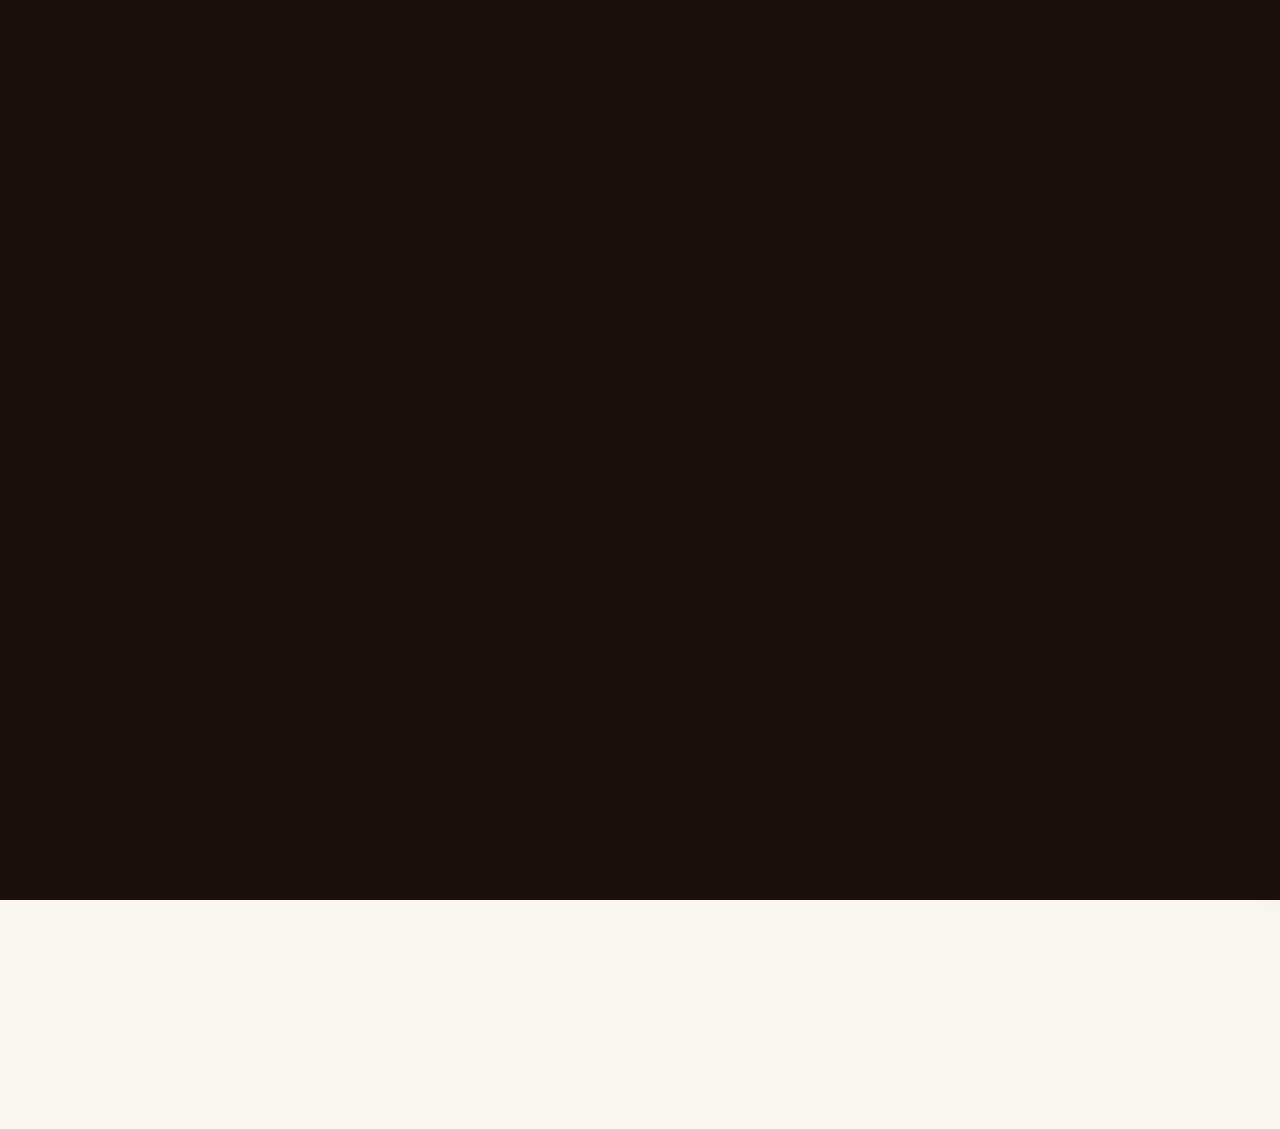
==== index.html @ 1c4b33fb "Launch Ace Cafe Delivery App - v1.0" ====
<!DOCTYPE html>
<html lang="en">
<head>
    <meta charset="UTF-8">
    <meta name="viewport" content="width=device-width, initial-scale=1.0">
    <title>ACE CAFE | Authentic Spiced Coffee & Tea</title>
    <meta name="description" content="Savor the best of our brews. Order authentic Yemeni spiced coffee, slow-brewed tea, and fresh artisan pastries.">
    
    <!-- Google Fonts -->
    <link rel="preconnect" href="https://fonts.googleapis.com">
    <link rel="preconnect" href="https://fonts.gstatic.com" crossorigin>
    <link href="https://fonts.googleapis.com/css2?family=Magra:wght@400;700&amp;display=swap" rel="stylesheet">
    
    <!-- Phosphor Icons -->
    <link rel="stylesheet" type="text/css" href="https://unpkg.com/@phosphor-icons/web@2.1.1/src/regular/style.css">
    <link rel="stylesheet" type="text/css" href="https://unpkg.com/@phosphor-icons/web@2.1.1/src/fill/style.css">
    
    <!-- Custom Stylesheet -->
    <link rel="stylesheet" href="styles.css?v=19">
    
    <!-- PWA Manifest -->
    <link rel="manifest" href="manifest.json">
</head>
<body>
    <!-- Premium Spelled-out Loader -->
    <div id="loader" class="loader-overlay">
        <svg viewBox="0 0 290 60" class="loader-svg">
            <g style="font-family: "Magra", sans-serif;" font-weight="700" font-size="52" fill="none" stroke="currentColor" stroke-width="2" stroke-linecap="round" stroke-linejoin="round" stroke-dasharray="250">
                <text class="line" x="10" y="50" style="stroke-dashoffset: 250px;">A</text>
                <text class="line" x="48" y="50" style="stroke-dashoffset: 250px;">C</text>
                <text class="line" x="85" y="50" style="stroke-dashoffset: 250px;">E</text>
                
                <text class="line" x="145" y="50" style="stroke-dashoffset: 250px;">C</text>
                <text class="line" x="183" y="50" style="stroke-dashoffset: 250px;">A</text>
                <text class="line" x="221" y="50" style="stroke-dashoffset: 250px;">F</text>
                <text class="line" x="252" y="50" style="stroke-dashoffset: 250px;">E</text>
            </g>
        </svg>
    </div>

    <!-- Main App Container -->
    <div id="app">
        <!-- Top Navigation Bar -->
        <header class="navbar">
            <div class="nav-container">
                <!-- Brand Logo & Name -->
                <a href="#" class="brand-link">
                    <img src="images/ace_cafe_logo_circle.png" alt="Ace Cafe Logo" class="brand-logo">
                    <span class="brand-name">Ace Cafe</span>
                </a>
                
                <!-- Central Nav Links -->
                <nav class="nav-menu">
                    <ul>
                        <!-- <li><a href="#shop">Shop</a></li> -->
                        <li><a href="#menu" class="nav-link active">Menu</a></li>
                        <li><a href="#" id="nav-my-orders-link">My Orders</a></li>
                    </ul>
                </nav>
                
                <!-- Right Action Items -->
                <div class="nav-actions">
                    <!-- <a href="#order" class="btn btn-primary order-btn">Order Online</a> -->
                    <button id="cart-trigger" class="action-link cart-btn">
                        <i class="ph ph-shopping-cart"></i>
                        <span>My Cart</span>
                        <span id="cart-count" class="cart-badge">0</span>
                    </button>
                    <div id="auth-nav-area">
                        <button id="open-auth-btn" class="action-link" style="background: none; border: none; font-family: inherit; font-size: inherit; color: inherit; cursor: pointer; display: flex; align-items: center; gap: 5px;">
                            <i class="ph ph-user"></i>
                            <span>Sign In</span>
                        </button>
                    </div>
                    <button id="theme-toggle-btn" class="action-link" style="background: none; border: none; font-family: inherit; font-size: inherit; color: inherit; cursor: pointer; display: flex; align-items: center; padding-left: 10px; border-left: 1px solid var(--border-color);">
                        <i class="ph ph-moon" id="theme-icon" style="font-size: 20px;"></i>
                    </button>
                </div>
            </div>
        </header>

        <!-- Hero Section -->
        <section id="hero" class="hero-section">
            <div class="hero-carousel" id="hero-carousel">
                <div class="carousel-slide active" style="background-image: url('images/slide1.png')"></div>
                <div class="carousel-slide" style="background-image: url('images/slide2.png')"></div>
                <div class="carousel-slide" style="background-image: url('images/slide3.png')"></div>
                <div class="carousel-overlay"></div>
            </div>

            <div class="hero-content">
                <span class="hero-subtitle">OUR MENU</span>
                <h1 class="hero-title">Savor the Best of<br><span class="highlight">Our Brews</span></h1>
               
            </div>

            <!-- Scrollable Categories Bar ( Burgundry capsule tabs overlapping hero ) -->
            <div class="category-tabs-container">
                <div class="category-tabs">
                    <button class="category-btn active" data-category="all">All</button>
                    <button class="category-btn" data-category="favorites"><i class="ph-fill ph-heart" style="color: #fff; vertical-align: middle;"></i> Favorites</button>
                    <button class="category-btn" data-category="coffee">Coffee & Drip</button>
                    <button class="category-btn" data-category="tea">Tea</button>
                    <button class="category-btn" data-category="burgers">Burgers</button>
                    <button class="category-btn" data-category="sandwiches">Sandwiches & Wraps</button>
                    <button class="category-btn" data-category="pizza">Pizza</button>
                    <button class="category-btn" data-category="omelettes">Omelettes</button>
                    <button class="category-btn" data-category="sides">Sides & Display</button>
                    <button class="category-btn" data-category="smoothies">Smoothies & Juice</button>
                    <button class="category-btn" data-category="shots">Special Shots</button>
                    <button class="category-btn" data-category="shakes">Shakes & Ice Cream</button>
                    <button class="category-btn" data-category="iced">Iced Drinks</button>
                </div>
            </div>
        </section>

        <!-- Main Product Section -->
        <main class="menu-main">
            <div class="menu-container">
                <div class="menu-header">
                    <h2>Featured Menu</h2>
                    <!-- Integrated search bar -->
                    <div class="search-bar">
                        <i class="ph ph-magnifying-glass"></i>
                        <input type="text" placeholder="Search for your favorite brew...">
                    </div>
                </div>
                
                <!-- Dynamic Menu Cards Grid -->
                <div class="menu-grid" id="menu-grid">
                    <!-- Populated by app.js -->
                </div>
                
                <!-- Pagination Dots Container -->
                <div class="pagination-container" id="pagination-container">
                    <!-- Populated by app.js -->
                </div>
            </div>
        </main>

        <!-- Right Side Cart slide-out -->
        <aside class="cart-sidebar" id="cart-sidebar">
            <div class="cart-header">
                <h2>Current Order</h2>
                <button class="close-cart" id="close-cart">&times;</button>
            </div>
            <div class="cart-items" id="cart-items">
                <!-- Populated by app.js -->
                <div class="empty-cart-msg">Your cart is empty.</div>
            </div>
            <div class="cart-summary">
                <div class="total-row">
                    <span>Total</span>
                    <span id="cart-total">RWF 0</span>
                </div>
                <button class="btn btn-primary checkout-btn w-100">Checkout</button>
            </div>
        </aside>

        <!-- Item Detail Modal -->
        <div id="item-modal" class="modal-overlay hidden">
            <div class="modal-content glass">
                <button class="close-modal" id="close-modal">&times;</button>
                <div class="modal-body">
                    <img id="modal-img" src="" alt="Item Image">
                    <div class="modal-info">
                        <h2 id="modal-title">Title</h2>
                        <p id="modal-desc">Description</p>
                        
                        <!-- Reviews Section -->
                        <div class="reviews-section" style="margin: 15px 0;">
                            <div class="reviews-header" style="display: flex; justify-content: space-between; align-items: center; border-bottom: 1px solid rgba(255,255,255,0.1); padding-bottom: 5px; margin-bottom: 10px;">
                                <h3 style="font-size: 16px;">Reviews (<span id="modal-rating-avg">0.0</span> <i class="ph-fill ph-star" style="color: gold;"></i>)</h3>
                                <button id="leave-review-btn" class="btn btn-small" style="padding: 5px 10px; font-size: 12px; background: var(--brand-red); color: white; border: none; border-radius: 4px; cursor: pointer;">Leave Review</button>
                            </div>
                            <div id="modal-reviews-list" style="max-height: 150px; overflow-y: auto; font-size: 14px; color: var(--text-muted, #888);">
                                <!-- Reviews injected here -->
                            </div>
                            
                            <!-- Leave Review Form (Hidden by default) -->
                            <form id="review-form" style="display: none; margin-top: 10px; background: rgba(0,0,0,0.2); padding: 10px; border-radius: 8px;">
                                <div style="display: flex; gap: 5px; margin-bottom: 10px;" id="star-rating-input">
                                    <i class="ph-fill ph-star star-btn" data-val="1" style="cursor:pointer; color: #555; font-size: 20px;"></i>
                                    <i class="ph-fill ph-star star-btn" data-val="2" style="cursor:pointer; color: #555; font-size: 20px;"></i>
                                    <i class="ph-fill ph-star star-btn" data-val="3" style="cursor:pointer; color: #555; font-size: 20px;"></i>
                                    <i class="ph-fill ph-star star-btn" data-val="4" style="cursor:pointer; color: #555; font-size: 20px;"></i>
                                    <i class="ph-fill ph-star star-btn" data-val="5" style="cursor:pointer; color: #555; font-size: 20px;"></i>
                                </div>
                                <input type="hidden" id="review-rating-val" value="0">
                                <textarea id="review-text-input" rows="2" placeholder="Tell us what you think..." style="width: 100%; padding: 8px; border-radius: 5px; border: 1px solid var(--border-color); background: var(--bg-card); color: var(--text-color); margin-bottom: 10px; font-family: inherit;"></textarea>
                                <button type="submit" class="btn btn-primary w-100" style="padding: 8px;">Submit Review</button>
                            </form>
                        </div>
                        <div class="modal-footer-row">
                            <p class="modal-price" id="modal-price">$0.00</p>
                            <button class="btn btn-primary" id="modal-add-btn">Add to Order</button>
                        </div>
                    </div>
                </div>
            </div>
        </div>

        <!-- Auth Modal -->
        <div id="auth-modal" class="modal-overlay hidden">
            <div class="modal-content glass" style="max-width: 400px; padding: 30px;">
                <button class="close-modal" id="close-auth-modal">&times;</button>
                <div class="auth-tabs" style="display: flex; gap: 20px; margin-bottom: 20px; border-bottom: 1px solid rgba(255,255,255,0.2);">
                    <button id="tab-login" class="active" style="background: none; border: none; font-size: 16px; font-weight: 600; padding: 10px 0; color: var(--text-color); border-bottom: 2px solid var(--brand-red); cursor: pointer;">Login</button>
                    <button id="tab-register" style="background: none; border: none; font-size: 16px; font-weight: 600; padding: 10px 0; color: var(--text-color); border-bottom: 2px solid transparent; cursor: pointer; opacity: 0.6;">Register</button>
                </div>
                
                <!-- Login Form -->
                <form id="login-form">
                    <div class="form-group" style="margin-bottom: 15px;">
                        <label style="display: block; margin-bottom: 5px; color: var(--text-color);">Email Address</label>
                        <input type="email" id="login-email" required style="width: 100%; padding: 10px; border-radius: 8px; border: 1px solid rgba(255,255,255,0.2); background: rgba(0,0,0,0.2); color: var(--text-color);">
                    </div>
                    <div class="form-group" style="margin-bottom: 20px;">
                        <label style="display: block; margin-bottom: 5px; color: var(--text-color);">Password</label>
                        <input type="password" id="login-password" required style="width: 100%; padding: 10px; border-radius: 8px; border: 1px solid rgba(255,255,255,0.2); background: rgba(0,0,0,0.2); color: var(--text-color);">
                    </div>
                    <button type="submit" class="btn btn-primary w-100" style="width: 100%;">Sign In</button>
                </form>

                <!-- Register Form -->
                <form id="register-form" style="display: none;">
                    <div class="form-group" style="margin-bottom: 15px;">
                        <label style="display: block; margin-bottom: 5px; color: var(--text-color);">Full Name</label>
                        <input type="text" id="reg-name" required style="width: 100%; padding: 10px; border-radius: 8px; border: 1px solid rgba(255,255,255,0.2); background: rgba(0,0,0,0.2); color: var(--text-color);">
                    </div>
                    <div class="form-group" style="margin-bottom: 15px;">
                        <label style="display: block; margin-bottom: 5px; color: var(--text-color);">Email Address</label>
                        <input type="email" id="reg-email" required style="width: 100%; padding: 10px; border-radius: 8px; border: 1px solid rgba(255,255,255,0.2); background: rgba(0,0,0,0.2); color: var(--text-color);">
                    </div>
                    <div class="form-group" style="margin-bottom: 15px;">
                        <label style="display: block; margin-bottom: 5px; color: var(--text-color);">Phone Number</label>
                        <input type="tel" id="reg-phone" required style="width: 100%; padding: 10px; border-radius: 8px; border: 1px solid rgba(255,255,255,0.2); background: rgba(0,0,0,0.2); color: var(--text-color);">
                    </div>
                    <div class="form-group" style="margin-bottom: 15px;">
                        <label style="display: block; margin-bottom: 5px; color: var(--text-color);">Default Address</label>
                        <textarea id="reg-address" required rows="2" style="width: 100%; padding: 10px; border-radius: 8px; border: 1px solid rgba(255,255,255,0.2); background: rgba(0,0,0,0.2); color: var(--text-color);"></textarea>
                    </div>
                    <div class="form-group" style="margin-bottom: 20px;">
                        <label style="display: block; margin-bottom: 5px; color: var(--text-color);">Password</label>
                        <input type="password" id="reg-password" required minlength="6" style="width: 100%; padding: 10px; border-radius: 8px; border: 1px solid rgba(255,255,255,0.2); background: rgba(0,0,0,0.2); color: var(--text-color);">
                    </div>
                    <button type="submit" class="btn btn-primary w-100" style="width: 100%;">Create Account</button>
                </form>
            </div>
        </div>

        <!-- Role Choice Modal for Admin/Staff -->
        <div id="role-choice-modal" class="modal-overlay hidden">
            <div class="modal-content glass" style="max-width: 400px; padding: 30px; text-align: center;">
                <h2 style="font-family: 'Magra', sans-serif; color: var(--text-dark); margin-bottom: 10px;">Select Dashboard</h2>
                <p style="color: #666; margin-bottom: 30px;">Which orders would you like to view?</p>
                
                <div style="display: flex; flex-direction: column; gap: 15px;">
                    <button id="choice-dashboard-btn" class="btn btn-primary" style="padding: 15px; font-size: 16px; display: flex; align-items: center; justify-content: center; gap: 10px;">
                        <i class="ph ph-briefcase" style="font-size: 20px;"></i> Manage Customer Orders
                    </button>
                    <button id="choice-personal-btn" class="btn btn-outline" style="padding: 15px; font-size: 16px; display: flex; align-items: center; justify-content: center; gap: 10px;">
                        <i class="ph ph-user" style="font-size: 20px;"></i> View Personal Orders
                    </button>
                </div>
                
                <button id="close-choice-modal" style="margin-top: 25px; background: none; border: none; color: #888; cursor: pointer; text-decoration: underline;">Cancel</button>
            </div>
        </div>

        <!-- My Orders Modal -->
        <div id="my-orders-modal" class="modal-overlay hidden">
            <div class="modal-content glass" style="max-width: 600px; padding: 30px; max-height: 80vh; overflow-y: auto;">
                <button class="close-modal" id="close-my-orders-modal">&times;</button>
                <h2 style="margin-bottom: 20px; color: var(--text-color);">My Orders</h2>
                <div id="my-orders-list">
                    <!-- Populated by JS -->
                </div>
            </div>
        </div>

        <!-- Checkout Modal -->
        <div id="checkout-modal" class="modal-overlay hidden">
            <div class="modal-content glass checkout-modal-content" style="max-width: 500px; padding: 30px;">
                <button class="close-modal" id="close-checkout-modal">&times;</button>
                <h2 style="margin-bottom: 20px; color: var(--text-color);">Checkout</h2>
                
                <form id="checkout-form">
                    <!-- Delivery Details -->
                    <div class="checkout-section">
                        <h3 style="font-size: 16px; margin-bottom: 10px; border-bottom: 1px solid rgba(255,255,255,0.1); padding-bottom: 5px;">1. Delivery Details</h3>
                        <div class="form-group" style="margin-bottom: 15px;">
                            <input type="text" id="checkout-name" placeholder="Full Name" required style="width: 100%; padding: 10px; border-radius: 8px; border: 1px solid rgba(255,255,255,0.2); background: rgba(0,0,0,0.2); color: var(--text-color);">
                        </div>
                        <div class="form-group" style="margin-bottom: 15px;">
                            <input type="tel" id="checkout-phone" placeholder="Phone Number" required style="width: 100%; padding: 10px; border-radius: 8px; border: 1px solid rgba(255,255,255,0.2); background: rgba(0,0,0,0.2); color: var(--text-color);">
                        </div>
                        <div class="form-group" style="margin-bottom: 20px;">
                            <textarea id="checkout-address" placeholder="Delivery Address" required rows="2" style="width: 100%; padding: 10px; border-radius: 8px; border: 1px solid rgba(255,255,255,0.2); background: rgba(0,0,0,0.2); color: var(--text-color);"></textarea>
                        </div>
                    </div>

                    <!-- Payment Method -->
                    <div class="checkout-section" style="margin-bottom: 20px;">
                        <h3 style="font-size: 16px; margin-bottom: 10px; border-bottom: 1px solid rgba(255,255,255,0.1); padding-bottom: 5px;">2. Payment Method</h3>
                        
                        <div class="payment-tabs" style="display: flex; gap: 5px; margin-bottom: 15px;">
                            <button type="button" class="payment-tab" data-method="momo" style="display: flex; flex: 1; padding: 10px 5px; border-radius: 8px; border: 1px solid rgba(255,255,255,0.2); background: rgba(0,0,0,0.2); color: white; cursor: pointer; flex-direction: column; align-items: center; gap: 5px;">
                                <img src="images/mtn_logo.png" alt="MTN" style="height: 24px; object-fit: contain; border-radius: 4px;">
                                <span style="font-size: 10px;">MTN MoMo</span>
                            </button>
                            <button type="button" class="payment-tab" data-method="airtel" style="display: flex; flex: 1; padding: 10px 5px; border-radius: 8px; border: 1px solid rgba(255,255,255,0.2); background: rgba(0,0,0,0.2); color: white; cursor: pointer; flex-direction: column; align-items: center; gap: 5px;">
                                <img src="images/airtel_logo.png" alt="Airtel" style="height: 24px; object-fit: contain; border-radius: 4px;">
                                <span style="font-size: 10px;">Airtel Money</span>
                            </button>
                            <button type="button" class="payment-tab" data-method="card" style="display: flex; flex: 1; padding: 10px 5px; border-radius: 8px; border: 1px solid rgba(255,255,255,0.2); background: rgba(0,0,0,0.2); color: white; cursor: pointer; flex-direction: column; align-items: center; gap: 5px;">
                                <img src="images/card_logo.png" alt="Card" style="height: 24px; object-fit: contain; border-radius: 4px;">
                                <span style="font-size: 10px;">Bank Card</span>
                            </button>
                            <button type="button" class="payment-tab active" data-method="cod" style="flex: 1; padding: 10px 5px; border-radius: 8px; border: 1px solid rgba(255,255,255,0.2); background: rgba(0,0,0,0.2); color: white; cursor: pointer; display: flex; flex-direction: column; align-items: center; gap: 5px;">
                                <i class="ph ph-money" style="font-size: 20px;"></i>
                                <span style="font-size: 10px;">Cash on Del.</span>
                            </button>
                        </div>

                        <!-- Mobile Money / Airtel Input -->
                        <div id="payment-momo-container" class="payment-details-container" style="display: none; background: rgba(0,0,0,0.2); padding: 15px; border-radius: 8px; border: 1px solid rgba(255,255,255,0.1);">
                            <input type="tel" id="momo-phone" placeholder="MoMo Number (e.g., 078... / 073...)" style="width: 100%; padding: 12px; border-radius: 8px; border: 1px solid rgba(255,255,255,0.3); background: rgba(255,255,255,0.05); color: white; font-size: 16px;">
                            <p style="font-size: 12px; color: #aaa; margin-top: 5px; text-align: center;">You will receive a prompt on your phone to enter your PIN.</p>
                        </div>

                        <!-- Bank Card Input -->
                        <div id="payment-card-container" class="payment-details-container" style="display: none; background: rgba(0,0,0,0.2); padding: 15px; border-radius: 8px; border: 1px solid rgba(255,255,255,0.1);">
                            <div style="position: relative; margin-bottom: 15px; height: 160px; background: linear-gradient(135deg, #2b2b2b, #1a1a1a); border-radius: 12px; padding: 20px; box-shadow: 0 4px 15px rgba(0,0,0,0.5); overflow: hidden; border: 1px solid rgba(255,255,255,0.1);">
                                <!-- Card Chip Mock -->
                                <div style="width: 40px; height: 30px; background: linear-gradient(135deg, #e8d07a, #b39b4f); border-radius: 4px; margin-bottom: 20px;"></div>
                                <div style="font-family: monospace; font-size: 18px; letter-spacing: 2px; color: #fff; margin-bottom: 15px;" id="card-number-display">•••• •••• •••• ••••</div>
                                <div style="display: flex; justify-content: space-between; font-size: 12px; color: #aaa; text-transform: uppercase;">
                                    <span id="card-name-display">Card Holder</span>
                                    <span id="card-expiry-display">MM/YY</span>
                                </div>
                            </div>
                            <input type="text" id="card-number" placeholder="Card Number" maxlength="19" style="width: 100%; padding: 10px; border-radius: 8px; border: 1px solid rgba(255,255,255,0.2); background: rgba(0,0,0,0.2); color: var(--text-color); margin-bottom: 10px; font-family: monospace;">
                            <div style="display: flex; gap: 10px;">
                                <input type="text" id="card-expiry" placeholder="MM/YY" maxlength="5" style="width: 50%; padding: 10px; border-radius: 8px; border: 1px solid rgba(255,255,255,0.2); background: rgba(0,0,0,0.2); color: var(--text-color); font-family: monospace;">
                                <input type="text" id="card-cvv" placeholder="CVV" maxlength="3" style="width: 50%; padding: 10px; border-radius: 8px; border: 1px solid rgba(255,255,255,0.2); background: rgba(0,0,0,0.2); color: var(--text-color); font-family: monospace;">
                            </div>
                        </div>

                        <!-- COD Info -->
                        <div id="payment-cod-container" class="payment-details-container" style="display: block; background: rgba(0,0,0,0.2); padding: 15px; border-radius: 8px; border: 1px solid rgba(255,255,255,0.1); text-align: center;">
                            <i class="ph ph-hand-coins" style="font-size: 32px; color: var(--brand-red); margin-bottom: 10px;"></i>
                            <p style="color: #ccc; font-size: 14px;">Pay with cash or card when your order arrives.</p>
                        </div>
                    </div>

                    <input type="hidden" id="checkout-payment-method" value="cod">
                    <button type="submit" class="btn btn-primary w-100" style="width: 100%; font-size: 16px; padding: 12px;">Place Order (<span id="checkout-submit-total"></span>)</button>
                </form>
            </div>
        </div>

        <!-- Profile Modal -->
        <div id="profile-modal" class="modal-overlay hidden" style="position: fixed; top: 0; left: 0; width: 100%; height: 100%; background: rgba(0,0,0,0.5); display: flex; align-items: center; justify-content: center; z-index: 1000; opacity: 0; transition: opacity 0.3s ease;">
            <div class="modal-content glass" style="width: 100%; max-width: 400px; transform: translateY(20px); transition: transform 0.3s ease;">
                <h2 style="margin-bottom: 20px;">My Profile</h2>
                <form id="profile-form" enctype="multipart/form-data">
                    <div style="text-align: center; margin-bottom: 20px;">
                        <img id="profile-preview-img" src="" style="width: 100px; height: 100px; border-radius: 50%; object-fit: cover; border: 2px solid var(--brand-red); display: none; margin: 0 auto 10px;">
                        <div style="width: 100px; height: 100px; border-radius: 50%; background: rgba(255,255,255,0.1); display: flex; align-items: center; justify-content: center; margin: 0 auto 10px; font-size: 40px; border: 2px solid rgba(255,255,255,0.2);" id="profile-placeholder-img">👤</div>
                        <input type="file" id="profile-image-input" accept="image/*" style="font-size: 12px; max-width: 200px;">
                    </div>
                    <div class="form-group">
                        <label>Full Name</label>
                        <input type="text" id="profile-name" class="form-input" required style="width: 100%; padding: 10px; border-radius: 8px; border: 1px solid rgba(255,255,255,0.2); background: rgba(0,0,0,0.2); color: var(--text-color);">
                    </div>
                    <div class="form-group">
                        <label>Phone Number</label>
                        <input type="text" id="profile-phone" class="form-input" required style="width: 100%; padding: 10px; border-radius: 8px; border: 1px solid rgba(255,255,255,0.2); background: rgba(0,0,0,0.2); color: var(--text-color);">
                    </div>
                    <div class="form-group">
                        <label>Default Address</label>
                        <textarea id="profile-address" class="form-input" rows="2" required style="width: 100%; padding: 10px; border-radius: 8px; border: 1px solid rgba(255,255,255,0.2); background: rgba(0,0,0,0.2); color: var(--text-color);"></textarea>
                    </div>
                    <button type="submit" class="btn btn-primary" style="width: 100%; margin-top: 10px;">Save Profile</button>
                    <button type="button" class="btn" id="close-profile-btn" style="width: 100%; margin-top: 10px; background: rgba(255,255,255,0.1);">Cancel</button>
                </form>
            </div>
        </div>

        <!-- Toast Container -->
        <div id="toast-container" style="position: fixed; bottom: 20px; right: 20px; z-index: 9999; display: flex; flex-direction: column; gap: 10px;"></div>
    </div>

    <!-- Floating Theme Toggle Button -->
    <button id="theme-toggle" class="theme-toggle-fab" aria-label="Toggle Theme">
        <i class="ph ph-sun sun-icon" style="display: block;"></i>
        <i class="ph ph-moon moon-icon" style="display: none;"></i>
    </button>

    <!-- Scripts -->
    <script src="https://cdn.jsdelivr.net/npm/animejs@3.2.2/lib/anime.min.js"></script>
    <script src="https://cdnjs.cloudflare.com/ajax/libs/html2pdf.js/0.10.1/html2pdf.bundle.min.js"></script>
    <script src="app.js?v=25"></script>
</body>
</html>
---- styles.css ----
@import url('https://fonts.googleapis.com/css2?family=Magra:wght@400;700&display=swap');

:root {
    --bg-dark: #261611;
    --bg-cream: #faf6f0;
    --bg-card: #ffffff;
    --text-dark: #2e1c16;
    --text-muted: #7a6b66;
    --brand-red: #7a1c24;
    --brand-red-hover: #5e141a;
    --accent-gold: #c0944b;
    --border-color: rgba(122, 107, 102, 0.15);
    
    --shadow-subtle: 0 8px 30px rgba(0, 0, 0, 0.04);
    --shadow-hover: 0 12px 40px rgba(122, 28, 36, 0.1);
}

body.dark-theme {
    /* Premium & Cozy Cafe Dark Mode */
    --bg-cream: #4A3125; /* Darker mocha background */
    --bg-card: #5C3D2E; /* The requested rich milk chocolate color for cards */
    --text-dark: #fcf4e8; /* Warm creamy text */
    --text-muted: #d8c9c4; /* Soft cocoa text */
    --border-color: rgba(255, 255, 255, 0.1); /* Subtle borders */
    
    --shadow-subtle: 0 10px 40px rgba(0, 0, 0, 0.25);
    --shadow-hover: 0 15px 50px rgba(192, 148, 75, 0.15);
    
    background-image: radial-gradient(circle at top right, rgba(255, 255, 255, 0.03), transparent 40%),
                      radial-gradient(circle at bottom left, rgba(192, 148, 75, 0.03), transparent 40%);
}

body.dark-theme .glass {
    background: rgba(92, 61, 46, 0.7); /* Match #5C3D2E with opacity */
    border: 1px solid rgba(255, 255, 255, 0.1);
    box-shadow: 0 8px 32px 0 rgba(0, 0, 0, 0.25);
}

* {
    margin: 0;
    padding: 0;
    box-sizing: border-box;
    font-family: "Magra", sans-serif;
    transition: background-color 0.3s ease, color 0.3s ease, border-color 0.3s ease, box-shadow 0.3s ease;
}

body {
    background-color: var(--bg-cream);
    color: var(--text-dark);
    overflow-x: hidden;
    min-height: 100vh;
    margin: 0;
}

/* Animations */
@keyframes pulse {
    0% { transform: scale(1); }
    50% { transform: scale(1.08); }
    100% { transform: scale(1); }
}

@keyframes modalEnter {
    from { transform: scale(0.9) translateY(20px); opacity: 0; }
    to { transform: scale(1) translateY(0); opacity: 1; }
}

.pulse {
    animation: pulse 0.3s ease-in-out;
}

/* Loader Overlay */
.loader-overlay {
    position: fixed;
    top: 0;
    left: 0;
    width: 100vw;
    height: 100vh;
    background: #1a0f0c;
    z-index: 9999;
    display: flex;
    justify-content: center;
    align-items: center;
    transition: opacity 0.8s ease;
}

.loader-overlay.hidden {
    opacity: 0;
    pointer-events: none;
}

.loader-svg {
    width: 400px;
    height: auto;
    color: var(--accent-gold);
    filter: drop-shadow(0 0 12px rgba(192, 148, 75, 0.4));
}

/* Glassmorphism card helper */
.glass {
    backdrop-filter: blur(10px);
    -webkit-backdrop-filter: blur(10px);
    background: rgba(255, 255, 255, 0.85);
    border: 1px solid rgba(255, 255, 255, 0.5);
}

/* Sticky Navbar */
.navbar {
    position: sticky;
    top: 0;
    z-index: 1000;
    background: var(--bg-card);
    border-bottom: 1px solid var(--border-color);
    box-shadow: 0 2px 15px rgba(0,0,0,0.02);
    height: 85px;
}

.nav-container {
    max-width: 1300px;
    margin: 0 auto;
    padding: 0 24px;
    display: flex;
    justify-content: space-between;
    align-items: center;
    height: 100%;
    flex-wrap: nowrap;
}

.brand-link {
    display: flex;
    align-items: center;
    gap: 8px;
    text-decoration: none;
}

.brand-logo {
    height: 48px;
    width: 48px;
    object-fit: contain;
    filter: drop-shadow(0 2px 5px rgba(0,0,0,0.08));
}

.brand-name {
    font-family: "Magra", sans-serif;
    font-size: 26px;
    font-weight: 800;
    color: var(--brand-red);
    letter-spacing: 0.5px;
}

body.dark-theme .brand-name {
    color: #ffffff !important;
}

/* Central Navigation Menu */
.nav-menu ul {
    display: flex;
    gap: 8px;
    list-style: none;
    align-items: center;
}

.nav-menu a {
    text-decoration: none;
    color: var(--text-dark);
    font-weight: 600;
    font-size: 14px;
    padding: 6px 12px;
    border-radius: 30px;
    transition: all 0.2s ease;
    white-space: nowrap;
}

.nav-menu a:hover {
    color: var(--brand-red);
}

.nav-menu a.active {
    background: var(--brand-red);
    color: #ffffff !important;
    font-weight: 700;
    box-shadow: 0 4px 10px rgba(122, 28, 36, 0.2);
}

/* Actions Right */
.nav-actions {
    display: flex;
    align-items: center;
    gap: 14px;
}

.icon-action-btn {
    background: transparent;
    border: 1px solid var(--border-color);
    color: var(--text-dark);
    font-size: 18px;
    cursor: pointer;
    width: 38px;
    height: 38px;
    display: flex;
    align-items: center;
    justify-content: center;
    border-radius: 50%;
    transition: 0.2s;
}

.icon-action-btn:hover {
    border-color: var(--brand-red);
    color: var(--brand-red);
}

.action-link {
    display: flex;
    align-items: center;
    gap: 8px;
    text-decoration: none;
    color: var(--text-dark);
    font-weight: 600;
    font-size: 14px;
    background: transparent;
    border: none;
    cursor: pointer;
    white-space: nowrap;
}

.order-btn {
    padding: 8px 16px;
    font-size: 13.5px;
}

.action-link:hover {
    color: var(--brand-red);
}

.cart-btn {
    position: relative;
    padding: 0;
    border: none;
    background: transparent;
}

.cart-badge {
    background: var(--brand-red);
    color: #ffffff;
    border-radius: 50px;
    padding: 2px 7px;
    font-size: 11px;
    font-weight: 700;
}

.btn {
    padding: 10px 22px;
    border-radius: 30px;
    font-weight: 700;
    font-size: 14px;
    text-decoration: none;
    cursor: pointer;
    border: none;
    transition: all 0.2s ease;
    display: inline-flex;
    align-items: center;
    justify-content: center;
}

.btn-primary {
    background: var(--brand-red);
    color: #ffffff;
}

.btn-primary:hover {
    background: var(--brand-red-hover);
    transform: translateY(-1px);
}

.btn-lg {
    padding: 14px 32px;
    font-size: 16px;
}

/* Hero Section */
.hero-section {
    background-color: var(--bg-dark);
    padding: 110px 24px 130px 24px;
    text-align: center;
    color: #ffffff;
    position: relative;
    z-index: 20; /* Ensures absolute children overlap the menu section below */
    overflow: visible;
}

.hero-carousel {
    position: absolute;
    top: 0;
    left: 0;
    width: 100%;
    height: 100%;
    z-index: 0;
    overflow: hidden;
}

.carousel-slide {
    position: absolute;
    top: 0;
    left: 0;
    width: 100%;
    height: 100%;
    background-size: cover;
    background-position: center;
    opacity: 0;
    transition: opacity 1.5s ease-in-out, transform 6s linear;
    transform: scale(1.05);
}

.carousel-slide.active {
    opacity: 1;
    transform: scale(1);
}

.carousel-overlay {
    position: absolute;
    top: 0;
    left: 0;
    width: 100%;
    height: 100%;
    background-color: rgba(18, 18, 18, 0.65);
    background-image: radial-gradient(rgba(192, 148, 75, 0.09) 1.5px, transparent 1.5px);
    background-size: 24px 24px;
    z-index: 1;
}

.hero-content {
    max-width: 800px;
    margin: 0 auto;
    display: flex;
    flex-direction: column;
    align-items: center;
    position: relative;
    z-index: 2;
}

.hero-subtitle {
    font-size: 12px;
    font-weight: 700;
    color: var(--accent-gold);
    letter-spacing: 4px;
    margin-bottom: 22px;
}

.hero-title {
    font-family: "Magra", sans-serif;
    font-size: 62px;
    font-weight: 800;
    line-height: 1.15;
    margin-bottom: 24px;
}

.hero-title .highlight {
    color: var(--accent-gold);
}

.hero-desc {
    font-size: 18px;
    color: rgba(255, 255, 255, 0.75);
    max-width: 580px;
    margin-bottom: 35px;
    line-height: 1.6;
}

.hero-cta i {
    font-size: 16px;
    margin-left: 4px;
}

/* App Badges */
.app-badges {
    display: flex;
    gap: 16px;
    margin-top: 45px;
}

.app-badge-btn {
    display: flex;
    align-items: center;
    gap: 12px;
    background: #000000;
    border: 1.5px solid rgba(255, 255, 255, 0.15);
    border-radius: 8px;
    padding: 6px 18px;
    color: #ffffff;
    text-decoration: none;
    text-align: left;
    transition: all 0.2s ease;
}

.app-badge-btn:hover {
    border-color: var(--accent-gold);
    transform: translateY(-2px);
    box-shadow: 0 4px 15px rgba(192, 148, 75, 0.15);
}

.app-badge-btn i {
    font-size: 30px;
}

.app-badge-btn .btn-text {
    display: flex;
    flex-direction: column;
}

.app-badge-btn .small-text {
    font-size: 9px;
    font-weight: 500;
    color: rgba(255, 255, 255, 0.65);
    letter-spacing: 0.5px;
    text-transform: uppercase;
}

.app-badge-btn .big-text {
    font-size: 14.5px;
    font-weight: 700;
    line-height: 1.2;
}

/* Category Tab Bar (Burgundy capsule) */
.category-tabs-container {
    position: absolute;
    bottom: -28px;
    left: 50%;
    transform: translateX(-50%);
    width: 90%;
    max-width: 1000px;
    z-index: 10;
}

.category-tabs {
    background: var(--brand-red);
    border-radius: 50px;
    padding: 8px 12px;
    display: flex;
    gap: 6px;
    overflow-x: auto;
    white-space: nowrap;
    box-shadow: 0 8px 30px rgba(122, 28, 36, 0.35);
    border: 2.5px solid rgba(255, 255, 255, 0.08);
    scrollbar-width: none; /* Hide scrollbar for Firefox */
}

.category-tabs::-webkit-scrollbar {
    display: none; /* Hide scrollbar for Chrome/Safari */
}

.category-btn {
    background: transparent;
    border: none;
    color: rgba(255, 255, 255, 0.85);
    font-weight: 600;
    font-size: 14px;
    padding: 10px 22px;
    border-radius: 30px;
    cursor: pointer;
    transition: all 0.2s ease;
}

.category-btn:hover {
    color: #ffffff;
    background: rgba(255, 255, 255, 0.1);
}

.category-btn.active {
    background: #ffffff;
    color: var(--text-dark) !important;
    font-weight: 700;
    box-shadow: 0 4px 12px rgba(0, 0, 0, 0.15);
}

body.dark-theme .category-btn.active {
    color: #000000 !important;
}

/* Menu Main Section */
.menu-main {
    background-color: var(--bg-cream);
    padding: 90px 24px 80px 24px;
    min-height: 600px;
}

.menu-container {
    max-width: 1200px;
    margin: 0 auto;
}

.menu-header {
    display: flex;
    justify-content: space-between;
    align-items: center;
    margin-bottom: 45px;
    border-bottom: 1px solid var(--border-color);
    padding-bottom: 20px;
}

.menu-header h2 {
    font-family: "Magra", sans-serif;
    font-size: 34px;
    font-weight: 800;
    color: var(--text-dark);
}

.search-bar {
    display: flex;
    align-items: center;
    gap: 12px;
    background: var(--bg-card);
    border: 1px solid var(--border-color);
    border-radius: 30px;
    padding: 10px 20px;
    width: 360px;
    box-shadow: var(--shadow-subtle);
}

.search-bar:focus-within {
    border-color: var(--brand-red);
    box-shadow: 0 0 15px rgba(122, 28, 36, 0.1);
}

.search-bar i {
    color: var(--text-muted);
    font-size: 18px;
}

.search-bar input {
    border: none;
    background: transparent;
    outline: none;
    width: 100%;
    color: var(--text-dark);
    font-size: 14.5px;
    font-weight: 500;
}

.search-bar input::placeholder {
    color: var(--text-muted);
}

/* Menu Cards Grid */
.menu-grid {
    display: grid;
    grid-template-columns: repeat(auto-fill, minmax(280px, 1fr));
    gap: 32px;
}

.no-items {
    grid-column: 1 / -1;
    text-align: center;
    padding: 60px;
    font-size: 18px;
    color: var(--text-muted);
    font-weight: 600;
}

.menu-card {
    background: var(--bg-card);
    border-radius: 20px;
    border: 1px solid var(--border-color);
    padding: 10px;
    display: flex;
    flex-direction: column;
    box-shadow: var(--shadow-subtle);
    position: relative;
    cursor: pointer;
    overflow: hidden;
}

.menu-card:hover {
    transform: translateY(-6px);
    border-color: var(--accent-gold);
    box-shadow: var(--shadow-hover);
}

.card-img {
    width: 100%;
    height: 190px;
    border-radius: 14px;
    object-fit: cover;
    margin-bottom: 18px;
    filter: brightness(0.96);
}

.card-title {
    font-family: "Magra", sans-serif;
    font-size: 21px;
    font-weight: 700;
    color: var(--text-dark);
    margin-bottom: 8px;
}

.card-desc {
    font-size: 13.5px;
    color: var(--text-muted);
    line-height: 1.5;
    margin-bottom: 20px;
    flex-grow: 1;
}

.card-footer-row {
    display: flex;
    justify-content: space-between;
    align-items: center;
    margin-top: auto;
    border-top: 1px dashed var(--border-color);
    padding-top: 15px;
}

.card-price {
    font-size: 19px;
    font-weight: 800;
    color: var(--brand-red);
}

.add-btn {
    background: transparent;
    border: 1.5px solid var(--brand-red);
    color: var(--brand-red);
    padding: 7px 18px;
    border-radius: 20px;
    font-weight: 700;
    font-size: 13px;
    cursor: pointer;
    transition: 0.2s;
}

.add-btn:hover {
    background: var(--brand-red);
    color: #ffffff;
    box-shadow: 0 4px 10px rgba(122, 28, 36, 0.2);
}

body.dark-theme .add-btn {
    color: #ffffff;
    border-color: rgba(255, 255, 255, 0.5);
}

body.dark-theme .add-btn:hover {
    background: rgba(255, 255, 255, 0.1);
    color: #ffffff;
    border-color: #ffffff;
}

/* Side Cart Slideout */
.cart-sidebar {
    width: 380px;
    height: 100vh;
    position: fixed;
    right: -380px;
    top: 0;
    background: var(--bg-card);
    border-left: 1px solid var(--border-color);
    padding: 30px;
    display: flex;
    flex-direction: column;
    z-index: 2000;
    transition: right 0.3s cubic-bezier(0.16, 1, 0.3, 1);
    box-shadow: -8px 0 30px rgba(0,0,0,0.05);
}

.cart-sidebar.open {
    right: 0;
}

.cart-header {
    display: flex;
    justify-content: space-between;
    align-items: center;
    margin-bottom: 30px;
    border-bottom: 1px solid var(--border-color);
    padding-bottom: 15px;
}

.cart-header h2 {
    font-family: "Magra", sans-serif;
    color: var(--text-dark);
}

.close-cart {
    background: transparent;
    border: none;
    font-size: 32px;
    cursor: pointer;
    color: var(--text-dark);
    line-height: 1;
}

.cart-items {
    flex-grow: 1;
    overflow-y: auto;
    display: flex;
    flex-direction: column;
    gap: 15px;
}

.empty-cart-msg {
    color: var(--text-muted);
    text-align: center;
    margin-top: 50px;
    font-weight: 500;
}

.cart-item {
    display: flex;
    justify-content: space-between;
    align-items: center;
    background: var(--bg-cream);
    padding: 14px 18px;
    border-radius: 12px;
    border: 1px solid var(--border-color);
}

.cart-item .item-name {
    font-weight: 600;
    font-size: 14px;
    color: var(--text-dark);
}

.cart-item .item-price {
    color: var(--brand-red);
    font-size: 13px;
    font-weight: 700;
    margin-top: 4px;
    display: block;
}

.remove-btn {
    background: transparent;
    border: none;
    font-size: 22px;
    color: #ff4757;
    cursor: pointer;
    line-height: 1;
}

.cart-summary {
    margin-top: 20px;
    border-top: 1px solid var(--border-color);
    padding-top: 20px;
}

.total-row {
    display: flex;
    justify-content: space-between;
    font-size: 18px;
    font-weight: 800;
    margin-bottom: 20px;
    color: var(--text-dark);
}

.checkout-btn {
    width: 100%;
}

/* Modal Styling */
.modal-overlay {
    position: fixed;
    top: 0;
    left: 0;
    width: 100vw;
    height: 100vh;
    background: rgba(38, 22, 17, 0.55);
    backdrop-filter: blur(6px);
    z-index: 3000;
    display: flex;
    justify-content: center;
    align-items: center;
    transition: opacity 0.3s ease;
}

.modal-overlay.hidden {
    display: none !important;
}

.modal-content {
    background: var(--bg-card);
    max-width: 600px;
    width: 90%;
    border-radius: 24px;
    border: 1px solid var(--border-color);
    overflow: hidden;
    position: relative;
    box-shadow: 0 15px 50px rgba(0,0,0,0.15);
    animation: modalEnter 0.3s cubic-bezier(0.34, 1.56, 0.64, 1);
}

.close-modal {
    position: absolute;
    top: 16px;
    right: 16px;
    background: var(--bg-card);
    border: 1px solid var(--border-color);
    width: 32px;
    height: 32px;
    border-radius: 50%;
    display: flex;
    align-items: center;
    justify-content: center;
    font-size: 18px;
    cursor: pointer;
    box-shadow: 0 2px 8px rgba(0,0,0,0.05);
}

.modal-body {
    display: flex;
    gap: 15px;
    padding: 10px;
}

#modal-img {
    width: 220px;
    height: 220px;
    border-radius: 16px;
    object-fit: cover;
}

.modal-info {
    display: flex;
    flex-direction: column;
    flex-grow: 1;
    justify-content: space-between;
}

#modal-title {
    font-family: "Magra", sans-serif;
    font-size: 26px;
    font-weight: 800;
    color: var(--text-dark);
    margin-bottom: 8px;
}

#modal-desc {
    font-size: 14.5px;
    color: var(--text-muted);
    line-height: 1.6;
    margin-bottom: 20px;
}

.modal-footer-row {
    display: flex;
    justify-content: space-between;
    align-items: center;
    border-top: 1px solid var(--border-color);
    padding-top: 15px;
}

.modal-price {
    font-size: 24px;
    font-weight: 800;
    color: var(--brand-red);
}

body.dark-theme .modal-price,
body.dark-theme .close-modal {
    color: #ffffff !important;
}

.item-price {
    color: var(--brand-red);
}

body.dark-theme .item-price {
    color: #ffffff !important;
}

/* Mobile Responsiveness */
@media (max-width: 992px) {
    .nav-menu {
        display: none;
    }
    .hero-title {
        font-size: 46px;
    }
}

@media (max-width: 768px) {
    .navbar {
        height: 70px;
    }
    .brand-name {
        font-size: 20px;
    }
    .nav-actions .action-link span:not(.cart-badge) {
        display: none;
    }
    
    .cart-btn {
        padding-right: 8px; /* Room for badge */
    }
    
    .cart-btn i {
        font-size: 28px !important; /* Larger icon on mobile */
    }
    
    .cart-badge {
        position: absolute;
        top: -6px;
        right: -4px;
        padding: 2px 5px;
        min-width: 18px;
        text-align: center;
        border: 2px solid var(--bg-cream); /* Add border to separate from icon */
    }
    .hero-section {
        padding: 80px 16px 100px 16px;
    }
    .hero-title {
        font-size: 38px;
    }
    .hero-desc {
        font-size: 15px;
    }
    .app-badges {
        flex-direction: column;
        gap: 10px;
        align-items: center;
    }
    .menu-header {
        flex-direction: column;
        gap: 15px;
        align-items: flex-start;
    }
    .search-bar {
        width: 100%;
    }
    .modal-body {
        flex-direction: column;
        align-items: center;
    }
    #modal-img {
        width: 100%;
        height: 200px;
    }
    .cart-sidebar {
        width: 100%;
        right: -100%;
    }
}

/* Floating Theme Toggle FAB */
.theme-toggle-fab {
    position: fixed;
    bottom: 30px;
    right: 30px;
    width: 50px;
    height: 50px;
    border-radius: 50%;
    background: var(--brand-red);
    color: #ffffff;
    border: none;
    box-shadow: 0 4px 15px rgba(0, 0, 0, 0.15);
    cursor: pointer;
    display: flex;
    align-items: center;
    justify-content: center;
    font-size: 20px;
    z-index: 999;
    transition: all 0.3s ease;
}

.theme-toggle-fab:hover {
    background: var(--brand-red-hover);
    transform: scale(1.08);
}

/* Reviews Section */
.reviews-section {
    margin-top: 20px;
    padding-top: 15px;
    border-top: 1px dashed var(--border-color);
}
.star-btn {
    background: transparent;
    border: none;
    font-size: 24px;
    color: #555;
    cursor: pointer;
    transition: 0.2s;
}
.star-btn:hover {
    transform: scale(1.2);
}

/* Payment Tabs */
.payment-tabs {
    display: flex;
    gap: 10px;
    margin-bottom: 20px;
}
.payment-tab {
    flex: 1;
    text-align: center;
    padding: 12px;
    background: rgba(255,255,255,0.05);
    border: 2px solid rgba(255,255,255,0.2);
    border-radius: 8px;
    cursor: pointer;
    transition: all 0.2s ease;
    display: flex;
    flex-direction: column;
    align-items: center;
    gap: 5px;
    color: var(--text-dark);
}
body.dark-theme .payment-tab {
    color: #fff;
    border: 2px solid rgba(255,255,255,0.1);
}
.payment-tab:hover {
    background: rgba(0,0,0,0.05);
}
body.dark-theme .payment-tab:hover {
    background: rgba(255,255,255,0.1);
}

/* MTN MoMo styling */
.payment-tab[data-method="momo"].active {
    border-color: #ffcc00 !important;
    background: rgba(255, 204, 0, 0.1);
}
.payment-tab[data-method="momo"].active i {
    color: #cca300;
}
body.dark-theme .payment-tab[data-method="momo"].active i {
    color: #ffcc00;
}

/* Airtel Money styling */
.payment-tab[data-method="airtel"].active {
    border-color: #ff0000 !important;
    background: rgba(255, 0, 0, 0.1);
}
.payment-tab[data-method="airtel"].active i {
    color: #ff0000;
}

/* Card styling */
.payment-tab[data-method="card"].active {
    border-color: #4361ee !important;
    background: rgba(67, 97, 238, 0.1);
}
.payment-tab[data-method="card"].active i {
    color: #4361ee;
}

/* COD styling */
.payment-tab[data-method="cod"].active {
    border-color: #28a745 !important;
    background: rgba(40, 167, 69, 0.1);
}
.payment-tab[data-method="cod"].active i {
    color: #28a745;
}

/* Card Input Styling Mock */
.card-preview {
    background: linear-gradient(135deg, #111, #333);
    border-radius: 12px;
    padding: 20px;
    color: white;
    font-family: monospace;
    margin-bottom: 15px;
    position: relative;
    overflow: hidden;
    box-shadow: 0 5px 15px rgba(0,0,0,0.3);
}
.card-preview::before {
    content: '';
    position: absolute;
    top: 0; left: 0; width: 100%; height: 100%;
    background: radial-gradient(circle at 100% 0%, rgba(255,255,255,0.1) 0%, transparent 60%);
}
}

/* Pagination Styles */
.pagination-container {
    display: flex;
    justify-content: center;
    gap: 12px;
    margin-top: 30px;
    padding-bottom: 20px;
}

.pagination-dot {
    width: 12px;
    height: 12px;
    border-radius: 50%;
    background-color: rgba(66, 180, 153, 0.4);
    cursor: pointer;
    transition: background-color 0.3s ease, transform 0.2s ease;
}

.pagination-dot:hover {
    transform: scale(1.2);
}

.pagination-dot.active {
    background-color: #369c84;
    transform: scale(1.2);
}

@media (max-width: 500px) {
    .loader-svg {
        width: 90vw;
    }
}

/* Skeleton Loading Screens */
@keyframes shimmer {
    0% { background-position: -468px 0; }
    100% { background-position: 468px 0; }
}

.skeleton {
    background: #e2e8f0;
    background-image: linear-gradient(to right, #e2e8f0 0%, #cbd5e1 20%, #e2e8f0 40%, #e2e8f0 100%);
    background-repeat: no-repeat;
    background-size: 800px 100%;
    animation-duration: 1.5s;
    animation-fill-mode: forwards;
    animation-iteration-count: infinite;
    animation-name: shimmer;
    animation-timing-function: linear;
    border-radius: 8px;
}

body.dark-theme .skeleton {
    background: #7e5845;
    background-image: linear-gradient(to right, #7e5845 0%, #906b57 20%, #7e5845 40%, #7e5845 100%);
}

.skeleton-card {
    height: 350px;
    width: 100%;
    border-radius: 12px;
}
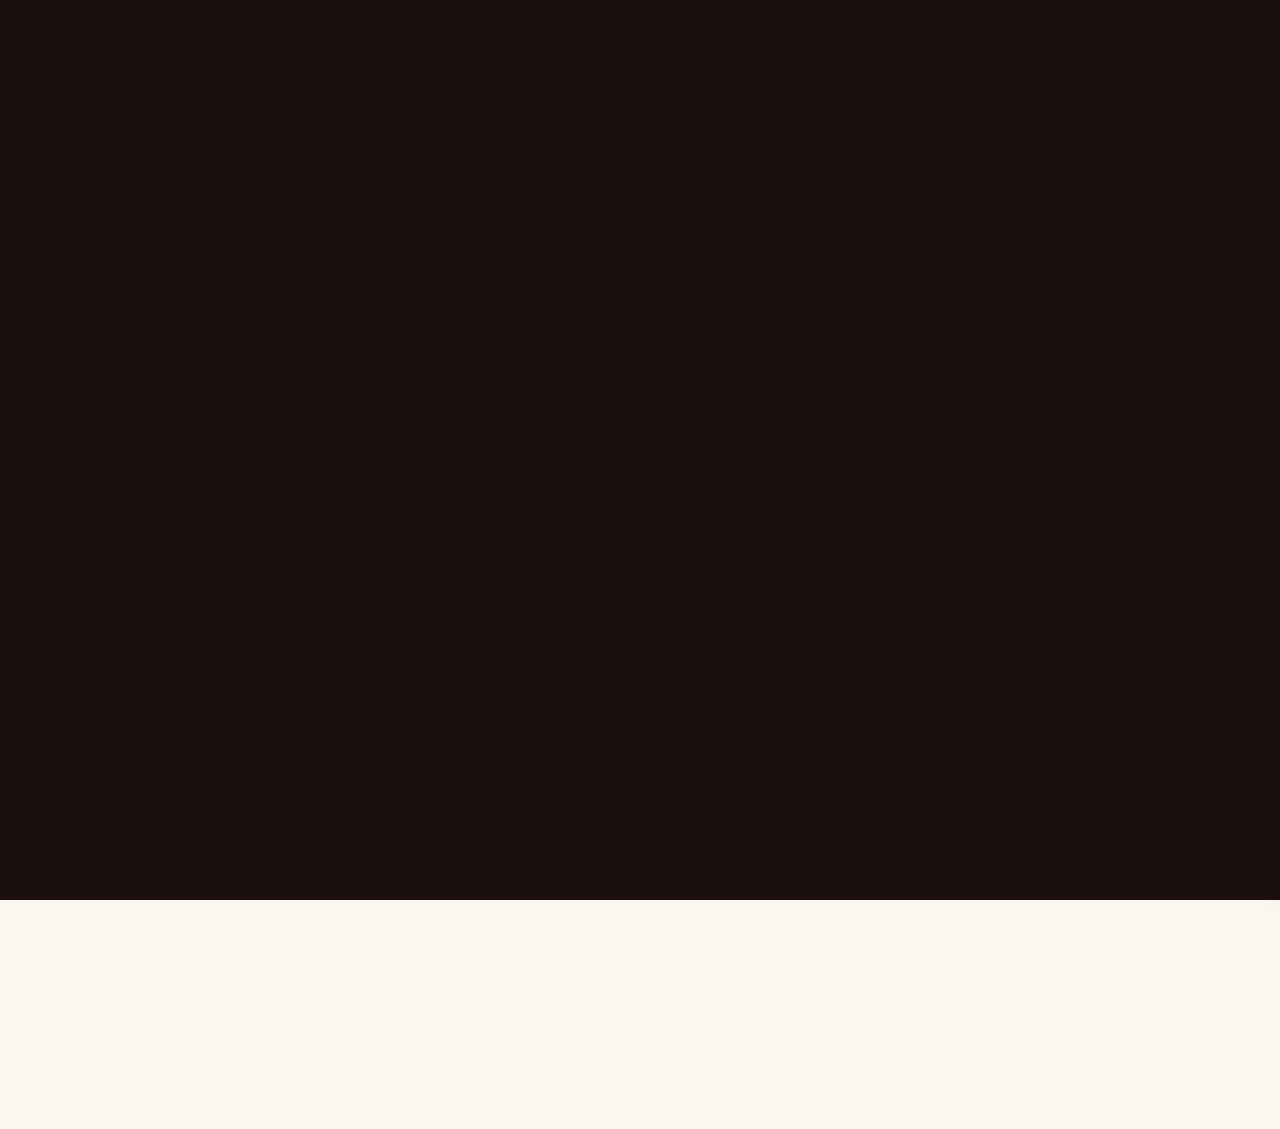
==== commit 2e5092ec: "New updates - cart-side" ====
--- a/index.html
+++ b/index.html
@@ -139,21 +139,43 @@
         </main>
 
         <!-- Right Side Cart slide-out -->
-        <aside class="cart-sidebar" id="cart-sidebar">
-            <div class="cart-header">
-                <h2>Current Order</h2>
-                <button class="close-cart" id="close-cart">&times;</button>
-            </div>
-            <div class="cart-items" id="cart-items">
+        <aside class="cart-sidebar" id="cart-sidebar" style="border-top-left-radius: 24px; border-bottom-left-radius: 24px;">
+            <div class="cart-header" style="border-bottom: 1px solid var(--border-color); padding-bottom: 20px; margin-bottom: 20px;">
+                <div style="display: flex; flex-direction: column;">
+                    <h2 style="font-family: 'Outfit', sans-serif; font-weight: 700; font-size: 20px; margin: 0; color: var(--text-color);">My Cart</h2>
+                    <span id="cart-header-count" style="font-size: 12px; color: var(--text-muted); margin-top: 2px;">0 items</span>
+                </div>
+                <button class="close-cart" id="close-cart" style="width: 36px; height: 36px; border-radius: 50%; background: rgba(0,0,0,0.05); display: flex; align-items: center; justify-content: center; transition: all 0.2s; border: none; font-size: 24px; color: var(--text-color); cursor: pointer;">&times;</button>
+            </div>
+            <div class="cart-items" id="cart-items" style="padding-right: 4px;">
                 <!-- Populated by app.js -->
                 <div class="empty-cart-msg">Your cart is empty.</div>
             </div>
-            <div class="cart-summary">
-                <div class="total-row">
+            <div class="cart-summary" style="margin-top: 20px; border-top: 1px solid var(--border-color); padding-top: 20px;">
+                <!-- Promo Code -->
+                <div style="display: flex; gap: 8px; margin-bottom: 16px;">
+                    <input type="text" placeholder="Promo code" style="flex-grow: 1; background: rgba(0,0,0,0.02); border: 1px solid var(--border-color); border-radius: 10px; padding: 10px 14px; font-size: 13px; color: var(--text-color); outline: none; transition: border-color 0.2s;" onfocus="this.style.borderColor='var(--brand-red)'" onblur="this.style.borderColor='var(--border-color)'">
+                    <button style="background: var(--brand-red); color: white; border: none; padding: 10px 16px; border-radius: 10px; font-size: 13px; font-weight: 600; cursor: pointer; transition: opacity 0.2s;" onmouseover="this.style.opacity='0.9'" onmouseout="this.style.opacity='1'">Apply</button>
+                </div>
+                
+                <!-- Price Breakdown -->
+                <div style="font-size: 13px; color: var(--text-muted); display: flex; flex-direction: column; gap: 8px; margin-bottom: 16px; border-bottom: 1px dashed var(--border-color); padding-bottom: 16px;">
+                    <div style="display: flex; justify-content: space-between;">
+                        <span>Subtotal</span>
+                        <span id="cart-subtotal" style="color: var(--text-color); font-weight: 600;">RWF 0</span>
+                    </div>
+                    <div style="display: flex; justify-content: space-between;">
+                        <span>Delivery Fee</span>
+                        <span style="color: #2ed573; font-weight: 700; font-size: 12px; letter-spacing: 0.5px;">FREE</span>
+                    </div>
+                </div>
+
+                <!-- Total -->
+                <div class="total-row" style="display: flex; justify-content: space-between; font-size: 18px; font-weight: 800; margin-bottom: 20px; color: var(--text-color);">
                     <span>Total</span>
-                    <span id="cart-total">RWF 0</span>
-                </div>
-                <button class="btn btn-primary checkout-btn w-100">Checkout</button>
+                    <span id="cart-total" style="color: var(--brand-red);">RWF 0</span>
+                </div>
+                <button class="btn btn-primary checkout-btn w-100" style="padding: 14px; border-radius: 12px; font-weight: 700; font-size: 15px; letter-spacing: 0.3px; background: var(--brand-red); border: none; color: white; box-shadow: 0 4px 15px rgba(122, 28, 36, 0.25); cursor: pointer; transition: all 0.2s;">Proceed to Checkout</button>
             </div>
         </aside>
 
@@ -362,28 +384,66 @@
 
         <!-- Profile Modal -->
         <div id="profile-modal" class="modal-overlay hidden" style="position: fixed; top: 0; left: 0; width: 100%; height: 100%; background: rgba(0,0,0,0.5); display: flex; align-items: center; justify-content: center; z-index: 1000; opacity: 0; transition: opacity 0.3s ease;">
-            <div class="modal-content glass" style="width: 100%; max-width: 400px; transform: translateY(20px); transition: transform 0.3s ease;">
-                <h2 style="margin-bottom: 20px;">My Profile</h2>
+            <div class="modal-content glass" style="width: 100%; max-width: 400px; padding: 24px; position: relative; transform: translateY(20px); transition: transform 0.3s ease;">
+                <button type="button" class="close-modal" id="close-profile-btn-top">
+                    <i class="ph ph-x"></i>
+                </button>
+                <h2 style="margin-bottom: 24px; text-align: center; color: var(--text-dark); font-weight: 700;">My Profile</h2>
+                
                 <form id="profile-form" enctype="multipart/form-data">
-                    <div style="text-align: center; margin-bottom: 20px;">
-                        <img id="profile-preview-img" src="" style="width: 100px; height: 100px; border-radius: 50%; object-fit: cover; border: 2px solid var(--brand-red); display: none; margin: 0 auto 10px;">
-                        <div style="width: 100px; height: 100px; border-radius: 50%; background: rgba(255,255,255,0.1); display: flex; align-items: center; justify-content: center; margin: 0 auto 10px; font-size: 40px; border: 2px solid rgba(255,255,255,0.2);" id="profile-placeholder-img">👤</div>
-                        <input type="file" id="profile-image-input" accept="image/*" style="font-size: 12px; max-width: 200px;">
-                    </div>
-                    <div class="form-group">
-                        <label>Full Name</label>
-                        <input type="text" id="profile-name" class="form-input" required style="width: 100%; padding: 10px; border-radius: 8px; border: 1px solid rgba(255,255,255,0.2); background: rgba(0,0,0,0.2); color: var(--text-color);">
-                    </div>
-                    <div class="form-group">
-                        <label>Phone Number</label>
-                        <input type="text" id="profile-phone" class="form-input" required style="width: 100%; padding: 10px; border-radius: 8px; border: 1px solid rgba(255,255,255,0.2); background: rgba(0,0,0,0.2); color: var(--text-color);">
-                    </div>
-                    <div class="form-group">
-                        <label>Default Address</label>
-                        <textarea id="profile-address" class="form-input" rows="2" required style="width: 100%; padding: 10px; border-radius: 8px; border: 1px solid rgba(255,255,255,0.2); background: rgba(0,0,0,0.2); color: var(--text-color);"></textarea>
-                    </div>
-                    <button type="submit" class="btn btn-primary" style="width: 100%; margin-top: 10px;">Save Profile</button>
-                    <button type="button" class="btn" id="close-profile-btn" style="width: 100%; margin-top: 10px; background: rgba(255,255,255,0.1);">Cancel</button>
+                    <div style="text-align: center; margin-bottom: 24px; position: relative;">
+                        <div class="profile-avatar-container" id="profile-avatar-trigger" title="Click to upload profile photo">
+                            <img id="profile-preview-img" src="" style="width: 100%; height: 100%; object-fit: cover; display: none;">
+                            <div id="profile-placeholder-img" style="width: 100%; height: 100%; background: rgba(255,255,255,0.1); display: flex; align-items: center; justify-content: center; font-size: 44px; border: 2px solid rgba(255,255,255,0.2);">👤</div>
+                            <div class="avatar-overlay">
+                                <i class="ph ph-camera" style="font-size: 24px;"></i>
+                                <span style="font-size: 10px; margin-top: 4px; font-weight: bold; text-transform: uppercase; letter-spacing: 0.5px;">Edit</span>
+                            </div>
+                        </div>
+                        <input type="file" id="profile-image-input" accept="image/*" style="display: none;">
+                        
+                        <div class="profile-points-badge" id="profile-points-display" style="margin-top: 8px;">
+                            <i class="ph ph-coffee"></i>
+                            <span>Points: <span id="profile-points-val">0</span></span>
+                        </div>
+                    </div>
+
+                    <div class="form-group" style="margin-bottom: 16px;">
+                        <label style="display: block; font-size: 13px; font-weight: bold; margin-bottom: 6px; color: var(--text-muted);">Email Address</label>
+                        <div class="profile-field-icon-wrapper">
+                            <input type="email" id="profile-email" class="profile-input-premium" disabled>
+                            <i class="ph ph-lock-key profile-field-icon"></i>
+                        </div>
+                    </div>
+
+                    <div class="form-group" style="margin-bottom: 16px;">
+                        <label style="display: block; font-size: 13px; font-weight: bold; margin-bottom: 6px; color: var(--text-muted);">Full Name</label>
+                        <div class="profile-field-icon-wrapper">
+                            <input type="text" id="profile-name" class="profile-input-premium" required>
+                            <i class="ph ph-user profile-field-icon"></i>
+                        </div>
+                    </div>
+
+                    <div class="form-group" style="margin-bottom: 16px;">
+                        <label style="display: block; font-size: 13px; font-weight: bold; margin-bottom: 6px; color: var(--text-muted);">Phone Number</label>
+                        <div class="profile-field-icon-wrapper">
+                            <input type="text" id="profile-phone" class="profile-input-premium" required>
+                            <i class="ph ph-phone profile-field-icon"></i>
+                        </div>
+                    </div>
+
+                    <div class="form-group" style="margin-bottom: 20px;">
+                        <label style="display: block; font-size: 13px; font-weight: bold; margin-bottom: 6px; color: var(--text-muted);">Default Address</label>
+                        <div class="profile-field-icon-wrapper">
+                            <textarea id="profile-address" class="profile-input-premium" rows="2" required style="padding-top: 10px; resize: none;"></textarea>
+                            <i class="ph ph-map-pin profile-field-icon" style="top: 14px;"></i>
+                        </div>
+                    </div>
+
+                    <div class="profile-modal-btn-row">
+                        <button type="submit" class="btn btn-primary" style="width: 100%; padding: 12px; font-size: 15px; border-radius: 12px;">Save Profile</button>
+                        <button type="button" class="btn" id="close-profile-btn" style="width: 100%; padding: 12px; font-size: 15px; border-radius: 12px; background: rgba(0,0,0,0.05); color: var(--text-dark);">Cancel</button>
+                    </div>
                 </form>
             </div>
         </div>
--- a/styles.css
+++ b/styles.css
@@ -1137,3 +1137,175 @@
     width: 100%;
     border-radius: 12px;
 }
+
+/* Redesigned Profile Modal Custom CSS */
+.profile-avatar-container {
+    position: relative;
+    width: 110px;
+    height: 110px;
+    margin: 0 auto 12px;
+    cursor: pointer;
+    border-radius: 50%;
+    overflow: hidden;
+    border: 3px solid var(--accent-gold);
+    box-shadow: 0 4px 15px rgba(0,0,0,0.15);
+    background: rgba(255, 255, 255, 0.05);
+}
+
+.profile-avatar-container img {
+    width: 100%;
+    height: 100%;
+    object-fit: cover;
+    display: block;
+}
+
+.avatar-overlay {
+    position: absolute;
+    top: 0;
+    left: 0;
+    width: 100%;
+    height: 100%;
+    background: rgba(0,0,0,0.5);
+    display: flex;
+    flex-direction: column;
+    align-items: center;
+    justify-content: center;
+    opacity: 0;
+    transition: opacity 0.3s ease;
+    color: #ffffff;
+}
+
+.profile-avatar-container:hover .avatar-overlay {
+    opacity: 1;
+}
+
+.profile-avatar-container:focus-within .avatar-overlay {
+    opacity: 1;
+}
+
+.profile-points-badge {
+    display: inline-flex;
+    align-items: center;
+    gap: 6px;
+    background: rgba(192, 148, 75, 0.12);
+    color: var(--accent-gold);
+    padding: 6px 14px;
+    border-radius: 20px;
+    font-size: 13px;
+    font-weight: 700;
+    border: 1px solid rgba(192, 148, 75, 0.25);
+    transition: all 0.3s ease;
+}
+
+.profile-points-badge i {
+    font-size: 14px;
+}
+
+body.dark-theme .profile-points-badge {
+    background: rgba(192, 148, 75, 0.2);
+    border-color: rgba(192, 148, 75, 0.4);
+}
+
+.profile-field-icon-wrapper {
+    position: relative;
+    display: flex;
+    align-items: center;
+}
+
+.profile-field-icon-wrapper i.profile-field-icon {
+    position: absolute;
+    left: 14px;
+    color: var(--accent-gold);
+    font-size: 18px;
+    pointer-events: none;
+    transition: color 0.3s ease;
+}
+
+.profile-field-icon-wrapper input:focus ~ i.profile-field-icon,
+.profile-field-icon-wrapper textarea:focus ~ i.profile-field-icon {
+    color: var(--brand-red);
+}
+
+.profile-input-premium {
+    width: 100%;
+    padding: 12px 14px 12px 42px;
+    border-radius: 12px;
+    border: 1px solid var(--border-color);
+    background: rgba(255, 255, 255, 0.05);
+    color: var(--text-dark);
+    font-size: 14px;
+    font-family: inherit;
+    transition: all 0.3s ease;
+}
+
+.profile-input-premium:focus {
+    border-color: var(--accent-gold);
+    box-shadow: 0 0 0 3px rgba(192, 148, 75, 0.15);
+    outline: none;
+    background: rgba(255, 255, 255, 0.08);
+}
+
+body.dark-theme .profile-input-premium {
+    background: rgba(0, 0, 0, 0.15);
+}
+
+body.dark-theme .profile-input-premium:focus {
+    background: rgba(0, 0, 0, 0.25);
+}
+
+.profile-input-premium:disabled {
+    background: rgba(0, 0, 0, 0.06);
+    color: var(--text-muted);
+    border-color: var(--border-color);
+    cursor: not-allowed;
+}
+
+body.dark-theme .profile-input-premium:disabled {
+    background: rgba(0, 0, 0, 0.3);
+}
+
+.profile-modal-btn-row {
+    display: flex;
+    flex-direction: column;
+    gap: 10px;
+    margin-top: 20px;
+}
+
+/* Modern Cart Styles */
+.cart-item-modern {
+    display: flex;
+    align-items: center;
+    background: var(--bg-cream);
+    padding: 12px;
+    border-radius: 14px;
+    border: 1px solid var(--border-color);
+    margin-bottom: 12px;
+    transition: transform 0.2s ease, box-shadow 0.2s ease;
+}
+
+body.dark-theme .cart-item-modern {
+    background: rgba(255, 255, 255, 0.03);
+}
+
+.cart-item-modern:hover {
+    transform: translateY(-1px);
+    box-shadow: 0 4px 12px rgba(0, 0, 0, 0.04);
+}
+
+.cart-items::-webkit-scrollbar {
+    width: 4px;
+}
+
+.cart-items::-webkit-scrollbar-track {
+    background: transparent;
+}
+
+.cart-items::-webkit-scrollbar-thumb {
+    background: rgba(122, 28, 36, 0.15);
+    border-radius: 10px;
+}
+
+.cart-items::-webkit-scrollbar-thumb:hover {
+    background: rgba(122, 28, 36, 0.3);
+}
+
